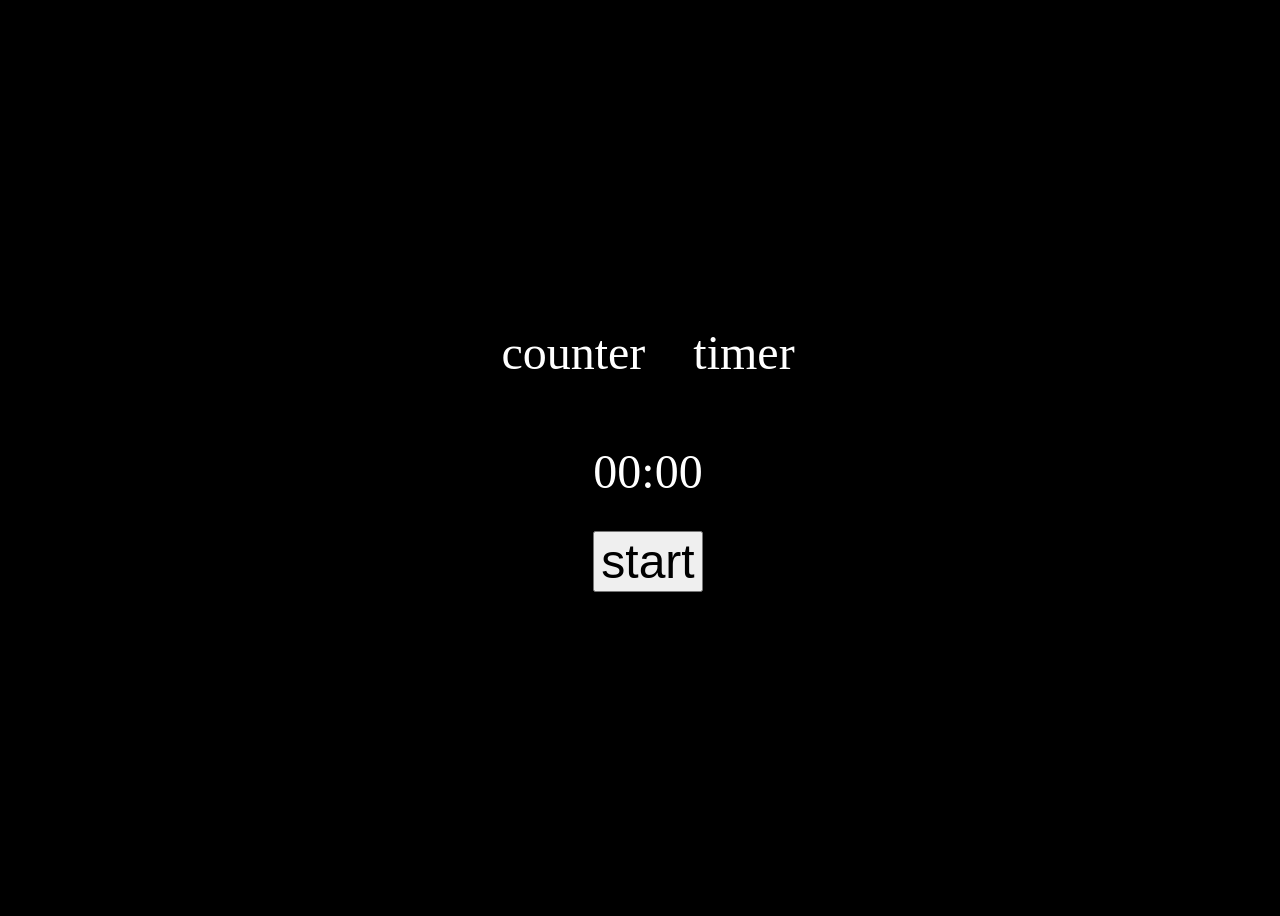
==== index2.html @ b1ef6e43 "adding" ====
<!DOCTYPE html>
<html lang="en">
<head>
    <meta charset="UTF-8">
    <meta name="viewport" content="width=device-width, initial-scale=1.0">
    <title>Document</title>
    <link rel="stylesheet" href="style.css">
</head>
<body>
    <header>
        <div class="cou"><a href="index.html">counter</a></div>
        <div class="timer">timer</div>
    </header>
    <main>
        <div class="timer">
            <div class="min">00</div>
            :
            <div class="sec">00</div>
        </div>
        <button class="strt-btn">
            start
        </button>
    </main>
</body>
<script href="script.js"></script>
</html>
---- style.css ----
header{
    display: flex;
    flex-direction: row;
    gap:3rem;
    justify-content: center;
    align-items: center;

}
header a{
    color: white;
    text-decoration:none;
}

body{
    height:100vh;
    width:100vw;
    background-color: black;
    color: white;
    font-size: 3rem;
    display:flex;
    flex-direction: column;
    justify-content: center;
    align-items: center;
    gap:4rem;
}
.counter{
    display: flex;
    flex-direction: row;
    gap:3rem;
}
.timer{
    display: flex;
    flex-direction: row;
}
main{
    display: flex;
    flex-direction: column;
    justify-content: center;
    align-items: center;
    gap:2rem;
}
.strt-btn{
    font-size: 3rem;
}
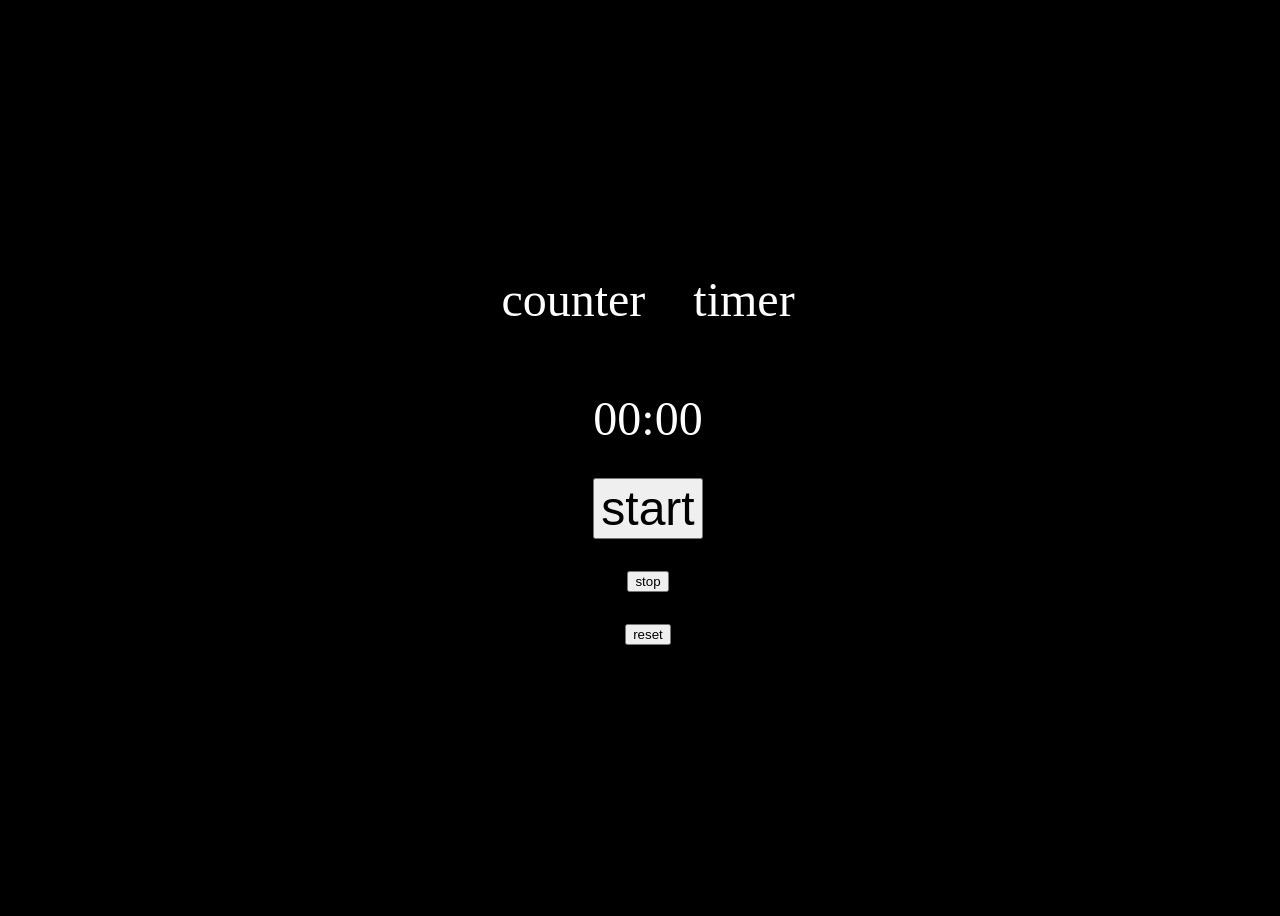
==== commit 3e2345f8: "created a timer with start stop and reset and added a to do list" ====
--- a/index2.html
+++ b/index2.html
@@ -17,10 +17,18 @@
             :
             <div class="sec">00</div>
         </div>
-        <button class="strt-btn">
-            start
-        </button>
+    
+        <button class="strt-btn">     
+        start
+        </button>  
+        <button class="stop-btn">
+            stop
+        </button>     
+        <button class="rst-btn">
+            reset
+        </button>   
+        
     </main>
 </body>
-<script href="script.js"></script>
+<script src="script2.js"></script>
 </html>
